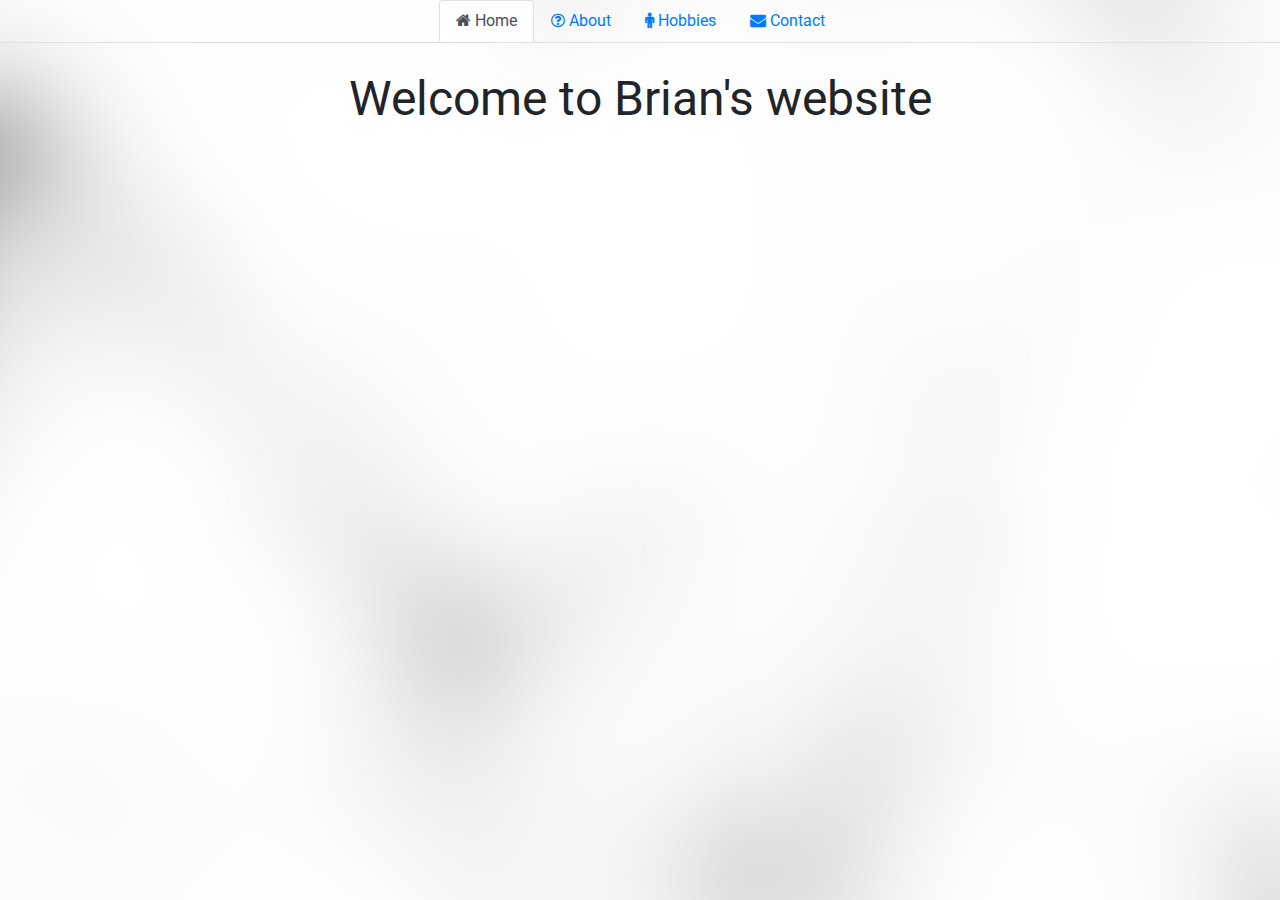
==== index.html @ 4726a71a "Add files via upload" ====
<!DOCTYPE html>
<html>
	<head>
		<title>
			Brian Kanya
		</title>
		<meta charset="utf-8">
		<meta name="viewport" content="width=device-width, initial-scale=1, shrink-to-fit=no">
		<link rel="icon" href="favicon.ico">
		<link rel="stylesheet" type="text/css" href="style.css">
	</head>
	<body>
		<ul class="nav nav-tabs justify-content-center" id="myTab" role="tablist">
			<li class="nav-item">
				<a class="nav-link active" data-toggle="tab" href="#home" role="tab">
					<i class="fa fa-home" aria-hidden="true"></i>
					Home
				</a>
			</li>
			<li class="nav-item">
				<a class="nav-link" data-toggle="tab" href="#about" role="tab">
					<i class="fa fa-question-circle-o" aria-hidden="true"></i>
					About
				</a>
			</li>
			<li>
				<a class="nav-link" data-toggle="tab" href="#hobbies" role="tab">
					<i class="fa fa-male" aria-hidden="true"></i>
					Hobbies
				</a>
			</li>
			<li>
				<a class="nav-link" data-toggle="tab" href="#contact" role="tab">
					<i class="fa fa-envelope" aria-hidden="true"></i>
					Contact
				</a>
			</li>
		</ul>
		<div class="tab-content text-center">
			<div class="tab-pane fade show active card-body" id="home" role="tabpanel">
				<p class="card-text">
					Welcome to Brian's website
				</p>
			</div>
			<div class="tab-pane fade card-body" id="about" role="tabpanel">
				My name is Brian. I am 20 years old. I am a Year Up young professional.
			</div>
			<div class="tab-pane fade card-body" id="hobbies" role="tabpanel">
				My hobbies are development, playing basketball, and biking.
			</div>
			<div class="tab-pane fade card-body" id="contact" role="tabpanel">
				<address>
					You can reach me at <a href="mailto:bkanya@atl.yearup.org">bkanya@atl.yearup.org</a>.
  				</address>
			</div>
		</div>
		<script src="https://cdnjs.cloudflare.com/ajax/libs/jquery/3.2.1/jquery.min.js"></script>
		<script src="https://cdnjs.cloudflare.com/ajax/libs/popper.js/1.12.5/umd/popper.min.js"></script>
		<script src="https://cdnjs.cloudflare.com/ajax/libs/twitter-bootstrap/4.0.0-beta/js/bootstrap.min.js"></script>
		<script src="script.js"></script>
	</body>
</html>
---- style.css ----
@import url('https://cdnjs.cloudflare.com/ajax/libs/twitter-bootstrap/4.0.0-beta/css/bootstrap.min.css');
@import url('https://fonts.googleapis.com/css?family=Roboto:300');
@import url('https://cdnjs.cloudflare.com/ajax/libs/font-awesome/4.7.0/css/font-awesome.min.css');

body {
	font-family: 'Roboto', sans-serif !important;
	background-image: url('background.png');
}

.tab-pane {
	font-size: 3rem;
}
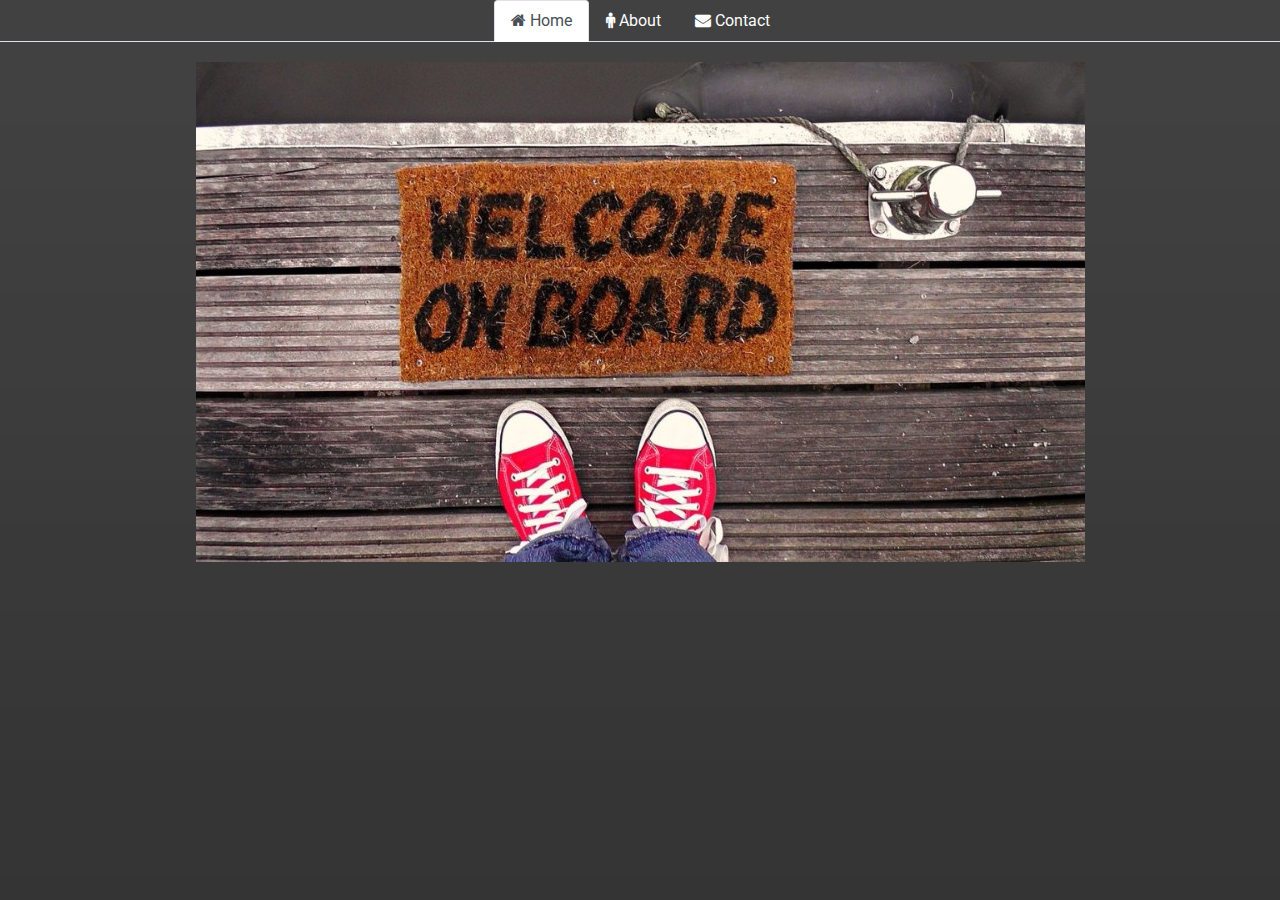
==== commit 5d2a094a: "Add files via upload" ====
--- a/index.html
+++ b/index.html
@@ -19,17 +19,11 @@
 			</li>
 			<li class="nav-item">
 				<a class="nav-link" data-toggle="tab" href="#about" role="tab">
-					<i class="fa fa-question-circle-o" aria-hidden="true"></i>
+					<i class="fa fa-male aria-hidden="true"></i>
 					About
 				</a>
 			</li>
-			<li>
-				<a class="nav-link" data-toggle="tab" href="#hobbies" role="tab">
-					<i class="fa fa-male" aria-hidden="true"></i>
-					Hobbies
-				</a>
-			</li>
-			<li>
+			<li class="nav-item">
 				<a class="nav-link" data-toggle="tab" href="#contact" role="tab">
 					<i class="fa fa-envelope" aria-hidden="true"></i>
 					Contact
@@ -37,16 +31,47 @@
 			</li>
 		</ul>
 		<div class="tab-content text-center">
-			<div class="tab-pane fade show active card-body" id="home" role="tabpanel">
-				<p class="card-text">
-					Welcome to Brian's website
-				</p>
+			<div class="tab-pane active card-body" id="home" role="tabpanel">
+				<div class="card-img">
+					<img src="welcome.jpg" alt="Welcome image">
+				</div>
 			</div>
 			<div class="tab-pane fade card-body" id="about" role="tabpanel">
-				My name is Brian. I am 20 years old. I am a Year Up young professional.
-			</div>
-			<div class="tab-pane fade card-body" id="hobbies" role="tabpanel">
-				My hobbies are development, playing basketball, and biking.
+				<div class="jumbotron">
+					<h1 class="display-3">
+						Brian Kanya
+					</h1>
+					<p class="lead">
+						I am a student, son, and Year Up young professional with a variety of hobbies and interests.
+					</p>
+					<ul class="list-group">
+						<li class="list-group-item">
+							<button type="button" class="btn btn-lg btn-outline-dark" data-toggle="modal" data-target="#creativeWriting">
+								Creative Writing
+							</button>
+						</li>
+						<li class="list-group-item">
+							<button type="button" class="btn btn-lg btn-outline-dark" data-toggle="modal" data-target="#eating">
+								Eating
+							</button>
+						</li>
+						<li class="list-group-item">
+							<button type="button" class="btn btn-lg btn-outline-dark" data-toggle="modal" data-target="#programming">
+								Programming
+							</button>
+						</li>
+						<li class="list-group-item">
+							<button type="button" class="btn btn-lg btn-outline-dark" data-toggle="modal" data-target="#biking">
+								Biking
+							</button>
+						</li>
+						<li class="list-group-item">
+							<button type="button" class="btn btn-lg btn-outline-dark" data-toggle="modal" data-target="#reading">
+								Reading
+							</button>
+						</li>
+					</ul>
+				</div>
 			</div>
 			<div class="tab-pane fade card-body" id="contact" role="tabpanel">
 				<address>
@@ -54,9 +79,88 @@
   				</address>
 			</div>
 		</div>
+		<div class="modal fade" id="creativeWriting" tabindex="-1" role="dialog" aria-labelledby="creatingWritingLabel" aria-hidden="true">
+			<div class="modal-dialog" role="document">
+				<div class="modal-content">
+					<div class="modal-header">
+						<h5 class="modal-title" id="creativeWritingLabel">
+							Creative Writing
+						</h5>
+						<button type="button" class="close" data-dismiss="modal" aria-label="Close">
+							<span aria-hidden="true" class="fa fa-times"></span>
+						</button>
+					</div>
+					<div class="modal-body">
+					</div>
+				</div>
+			</div>
+		</div>
+		<div class="modal fade" id="eating" tabindex="0" role="dialog" aria-labelledby="eatingLabel" aria-hidden="true">
+			<div class="modal-dialog" role="document">
+				<div class="modal-content">
+					<div class="modal-header">
+						<h5 class="modal-title" id="eatingLabel">
+							Eating
+						</h5>
+						<button type="button" class="close" data-dismiss="modal" aria-label="Close">
+							<span aria-hidden="true" class="fa fa-times"></span>
+						</button>
+					</div>
+					<div class="modal-body">
+					</div>
+				</div>
+			</div>
+		</div>
+		<div class="modal fade" id="programming" tabindex="1" role="dialog" aria-labelledby="programmingLabel" aria-hidden="true">
+			<div class="modal-dialog" role="document">
+				<div class="modal-content">
+					<div class="modal-header">
+						<h5 class="modal-title" id="programmingLabel">
+							Programming
+						</h5>
+						<button type="button" class="close" data-dismiss="modal" aria-label="Close">
+							<span aria-hidden="true" class="fa fa-times"></span>
+						</button>
+					</div>
+					<div class="modal-body">
+					</div>
+				</div>
+			</div>
+		</div>
+		<div class="modal fade" id="biking" tabindex="2" role="dialog" aria-labelledby="bikingLabel" aria-hidden="true">
+			<div class="modal-dialog" role="document">
+				<div class="modal-content">
+					<div class="modal-header">
+						<h5 class="modal-title" id="bikingLabel">
+							Biking
+						</h5>
+						<button type="button" class="close" data-dismiss="modal" aria-label="Close">
+							<span aria-hidden="true" class="fa fa-times"></span>
+						</button>
+					</div>
+					<div class="modal-body">
+					</div>
+				</div>
+			</div>
+		</div>
+		<div class="modal fade" id="reading" tabindex="3" role="dialog" aria-labelledby="readingLabel" aria-hidden="true">
+			<div class="modal-dialog" role="document">
+				<div class="modal-content">
+					<div class="modal-header">
+						<h5 class="modal-title" id="readingLabel">
+							Reading
+						</h5>
+						<button type="button" class="close" data-dismiss="modal" aria-label="Close">
+							<span aria-hidden="true" class="fa fa-times"></span>
+						</button>
+					</div>
+					<div class="modal-body">
+					</div>
+				</div>
+			</div>
+		</div>
 		<script src="https://cdnjs.cloudflare.com/ajax/libs/jquery/3.2.1/jquery.min.js"></script>
 		<script src="https://cdnjs.cloudflare.com/ajax/libs/popper.js/1.12.5/umd/popper.min.js"></script>
 		<script src="https://cdnjs.cloudflare.com/ajax/libs/twitter-bootstrap/4.0.0-beta/js/bootstrap.min.js"></script>
-		<script src="script.js"></script>
 	</body>
 </html>--- a/style.css
+++ b/style.css
@@ -3,10 +3,47 @@
 @import url('https://cdnjs.cloudflare.com/ajax/libs/font-awesome/4.7.0/css/font-awesome.min.css');
 
 body {
-	font-family: 'Roboto', sans-serif !important;
+	font-family: 'Roboto', sans-serif;
+	color: #fdfdfd;
 	background-image: url('background.png');
 }
 
+a {
+	color: #3a86de;
+}
+
+a:hover {
+	color: #1965bd;
+}
+
+.list-group-item {
+	background-color: #414141;
+}
+
+.btn-outline-dark {
+	color: #fdfdfd;
+}
+
+.nav-item a {
+	color: #fdfdfd;
+}
+
+.nav-item a:hover {
+	color: #fdfdfd;
+}
+
 .tab-pane {
-	font-size: 3rem;
+	font-size: 2rem;
+}
+
+.card {
+	background-color: transparent;
+}
+
+.jumbotron {
+	background-color: #555555;
+}
+
+.modal-content {
+	background-color: #555555;
 }